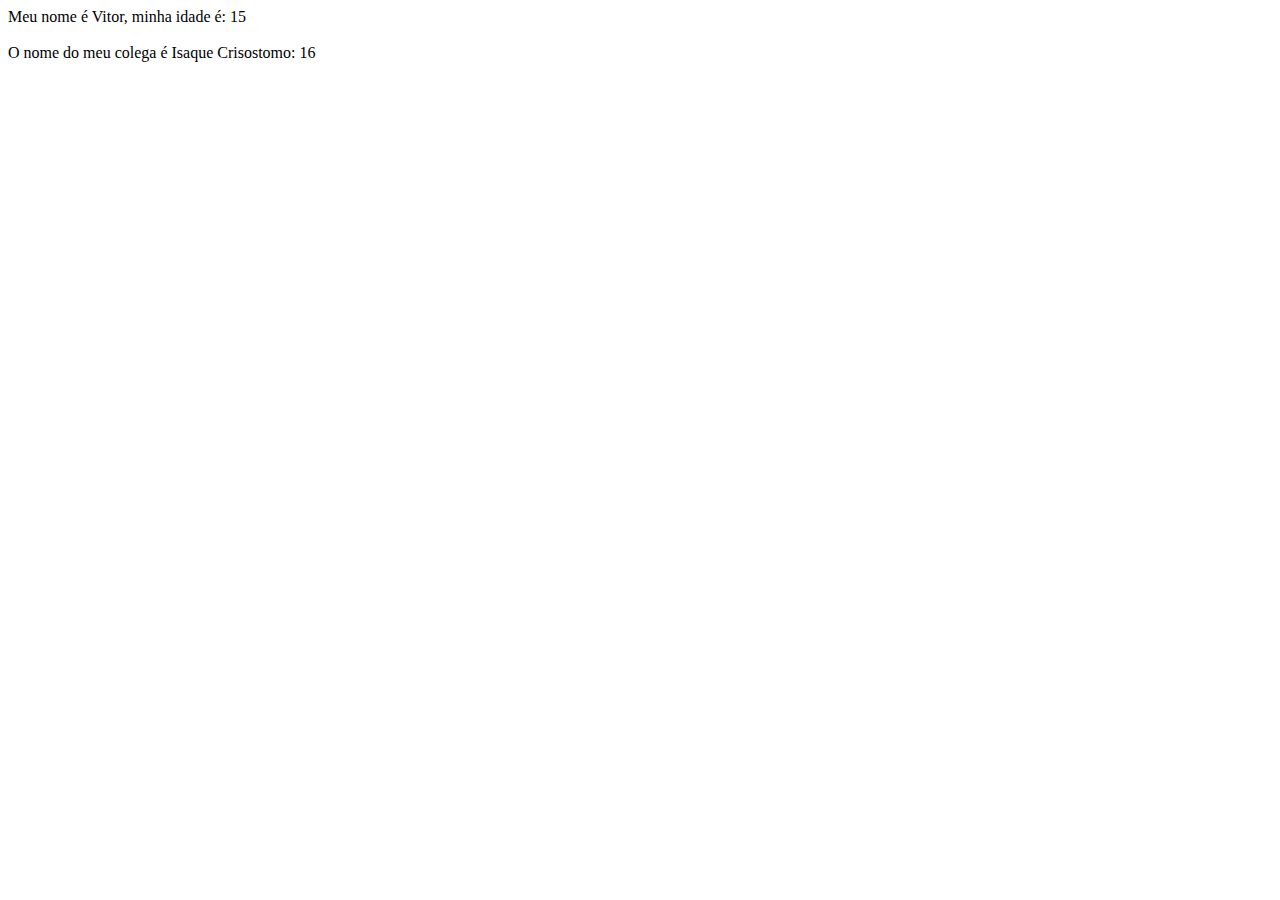
==== programa.html @ 2a4be5af "1" ====
<!DOCTYPE html>

<html lang="pt-br">
<head>
    <meta charset="utf-8" />
    <title>Programador I</title>
</head>
<body>
    <script>
        document.write('Meu nome é Vitor, minha idade é: ' + (2024 - 2009))
        document.write('<br><br>')
        document.write('O nome do meu colega é Isaque Crisostomo: ' +(2024 - 2008))
    </script>
</body>
</html>
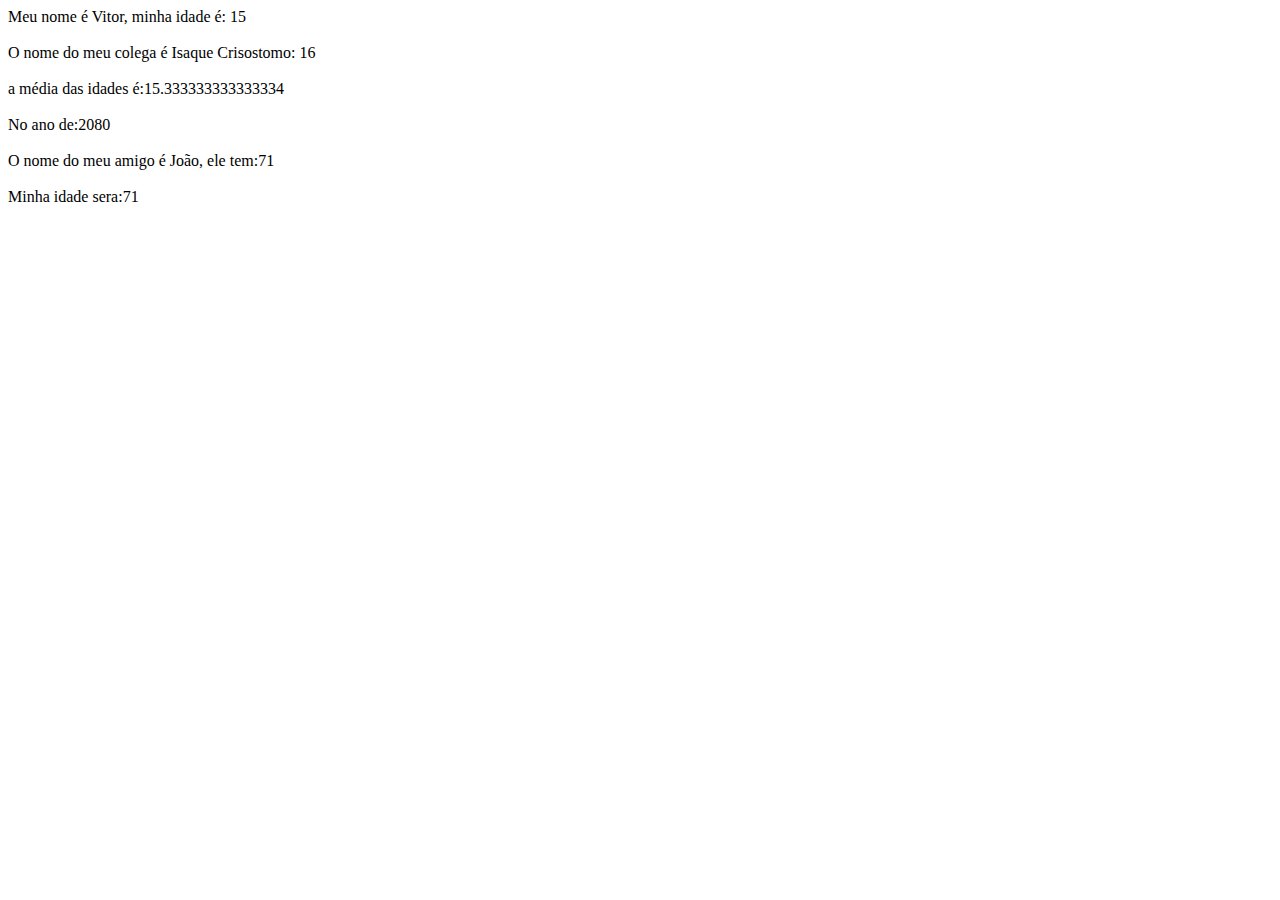
==== commit 83092c36: "Add files via upload" ====
--- a/programa.html
+++ b/programa.html
@@ -7,9 +7,35 @@
 </head>
 <body>
     <script>
-        document.write('Meu nome é Vitor, minha idade é: ' + (2024 - 2009))
-        document.write('<br><br>')
-        document.write('O nome do meu colega é Isaque Crisostomo: ' +(2024 - 2008))
+
+
+function pulaLinha(){
+    document.write('<br><br>')
+}
+
+function mostra(texto){
+    document.write(texto)
+    pulaLinha()
+}
+
+
+
+ let ano = 2024
+ let minhaIdade = ano - 2009
+ let idadeIsaque = ano - 2008
+ let idadeJoão = ano - 2009
+
+        mostra('Meu nome é Vitor, minha idade é: ' + (2024 - 2009))
+        mostra('O nome do meu colega é Isaque Crisostomo: ' +(2024 - 2008))
+
+let media =(15 + 15 + 16)/3
+mostra('a média das idades é:'+(media))
+ano = 2080
+
+mostra('No ano de:'+(ano))
+mostra('O nome do meu amigo é João, ele tem:' +(ano - 2009))
+mostra('Minha idade sera:'+(ano - 2009))
+
     </script>
 </body>
 </html>